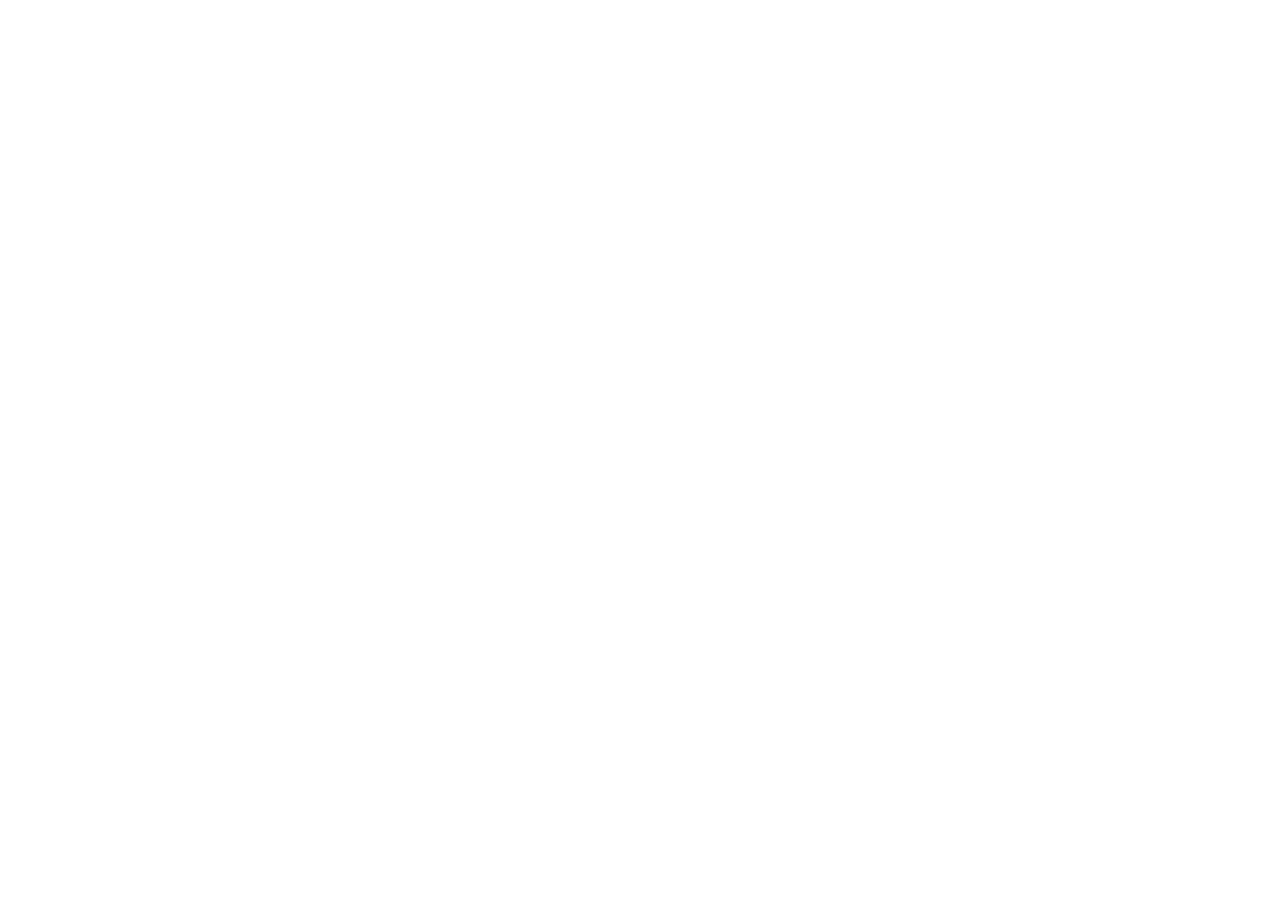
==== index.html @ a8032f1c "Clase 2" ====
<!DOCTYPE html>
<html lang="es">
<head>
    <meta charset="UTF-8">
    <meta name="description" content="Aca se pone la descripcion del sitio">
    <meta name="Ebert Yesit Rodriguez Yela" content="Tutoriales a tu alcance">
    <meta name="keywords" content="tutoriales, html, desarrollo web">

    <title>Estructura de la cabecera</title>

    <link rel="icon" href="img/favicon.png">
</head>
<body>
</body>
</html>
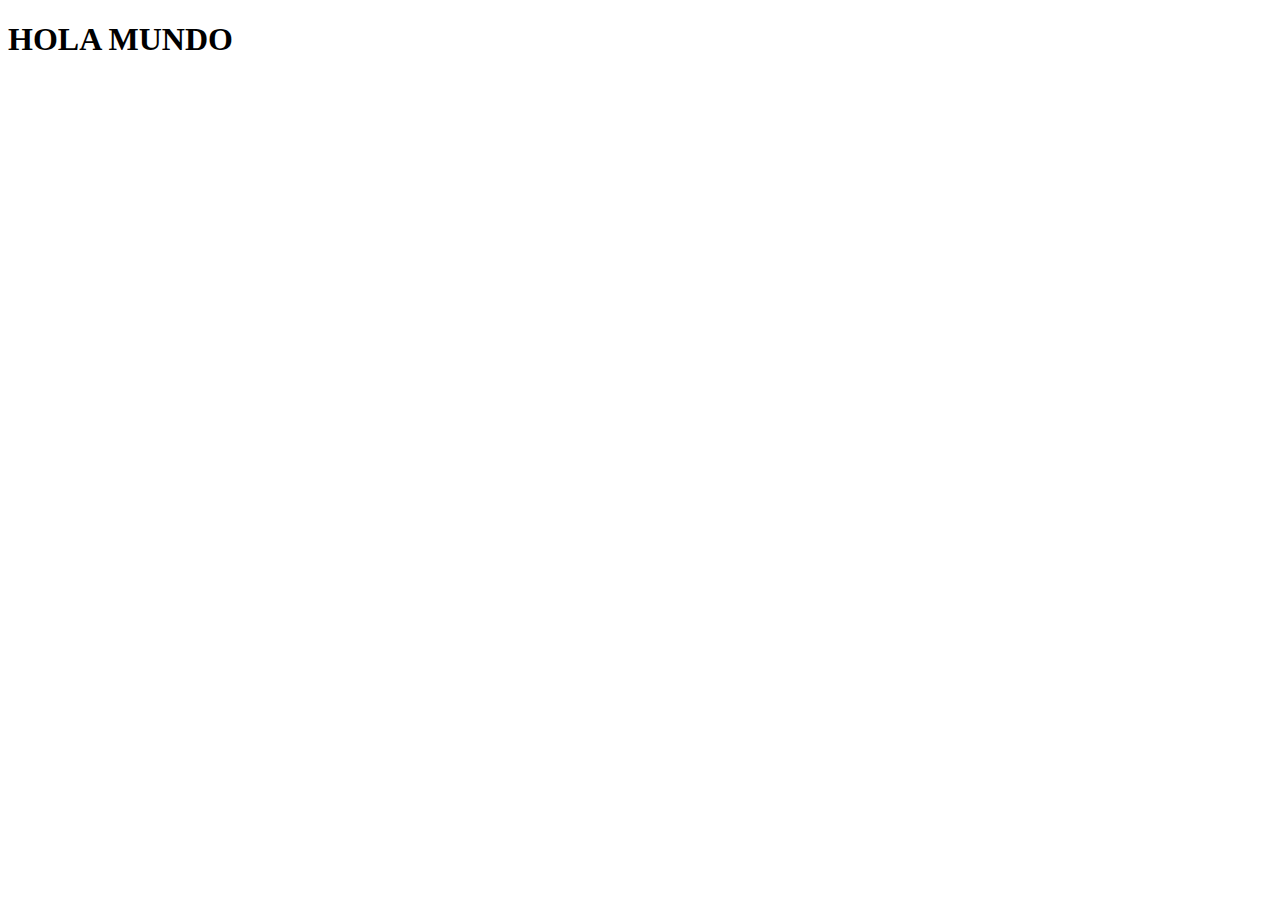
==== commit 00cd705e: "nuevos cambios" ====
--- a/index.html
+++ b/index.html
@@ -11,5 +11,10 @@
     <link rel="icon" href="img/favicon.png">
 </head>
 <body>
+    <div>
+        <nav>
+            <h1>HOLA MUNDO</h1>
+        </nav>
+    </div>
 </body>
 </html>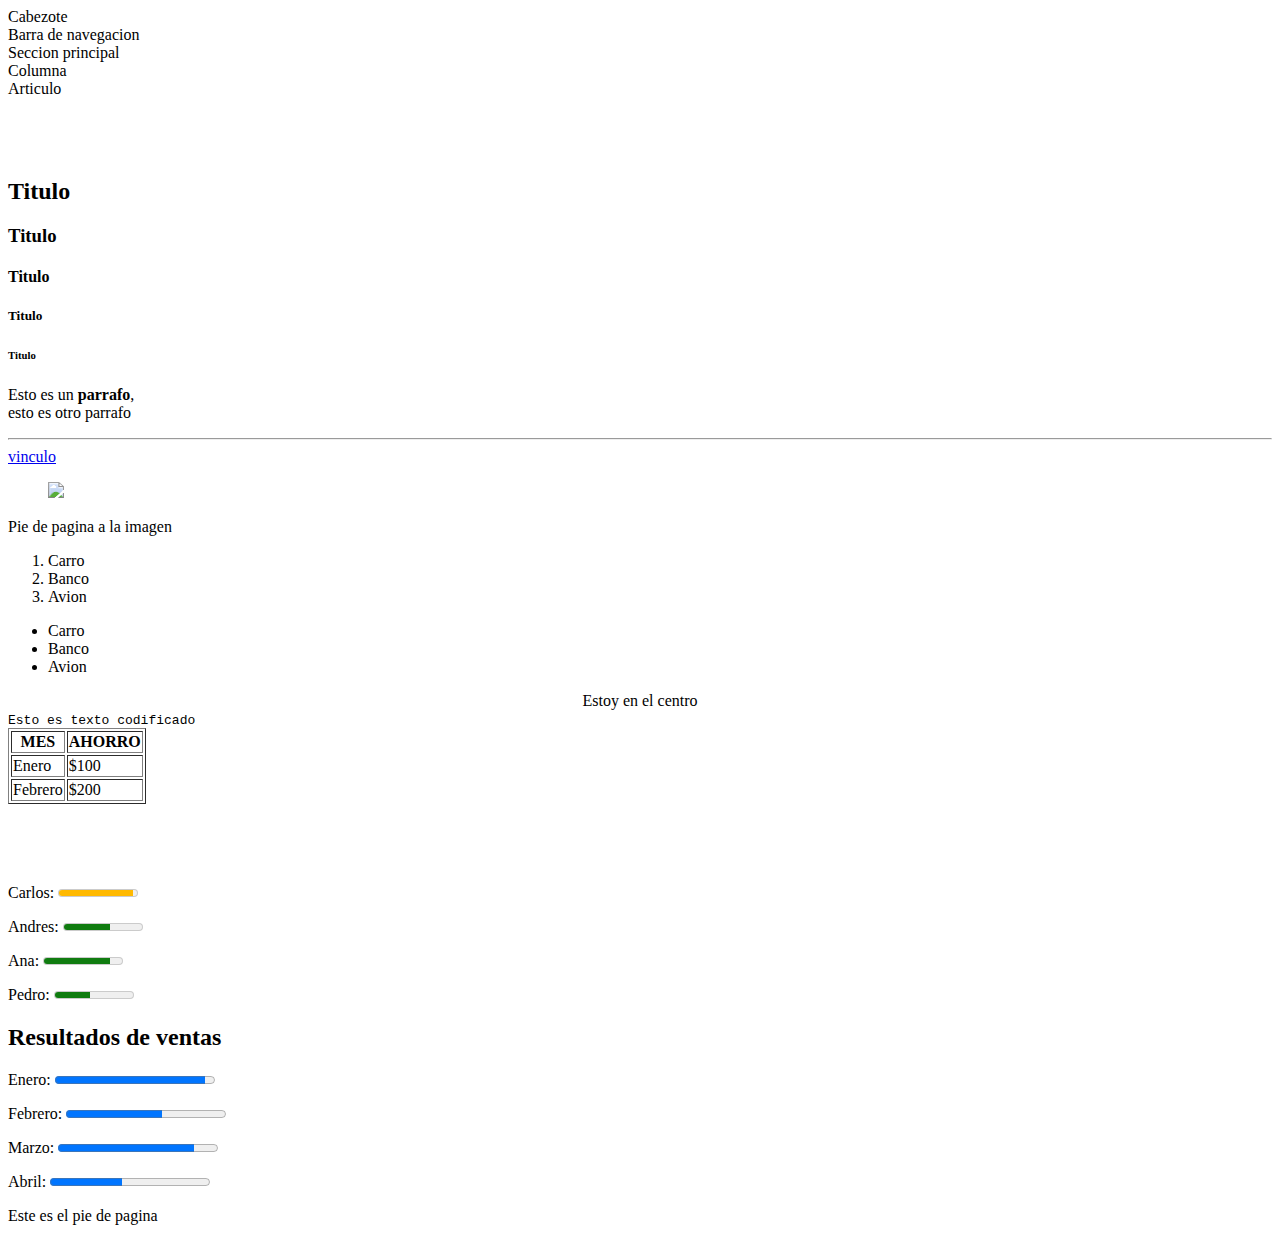
==== commit b6472d3f: "se agrego contenido del primer taller parte 1" ====
--- a/index.html
+++ b/index.html
@@ -7,14 +7,90 @@
     <meta name="keywords" content="tutoriales, html, desarrollo web">
 
     <title>Estructura de la cabecera</title>
+    <link rel="stylesheet" href="style.css">
 
     <link rel="icon" href="img/favicon.png">
 </head>
 <body>
-    <div>
-        <nav>
-            <h1>HOLA MUNDO</h1>
-        </nav>
-    </div>
+    <header>Cabezote</header>
+    <nav>Barra de navegacion</nav>
+    <section>Seccion principal</section>
+    <aside>Columna</aside>
+    <article>Articulo</article>
+
+    <h1>Titulo</h1>
+    <h2>Titulo</h2>
+    <h3>Titulo</h3>
+    <h4>Titulo</h4>
+    <h5>Titulo</h5>
+    <h6>Titulo</h6>
+
+    <p>Esto es un <b>parrafo</b>, <br>esto es otro parrafo</p>
+
+    <hr>
+
+    <a href="#">vinculo</a>
+
+    <figure>
+        <img src="img/imagen.jpg" >
+    </figure>
+    <figcaption>Pie de pagina a la imagen</figcaption>
+
+    <ol>
+        <li>Carro</li>
+        <li>Banco</li>
+        <li>Avion</li>
+    </ol>
+
+    <ul>
+        <li>Carro</li>
+        <li>Banco</li>
+        <li>Avion</li>
+    </ul>
+
+    <center>Estoy en el centro</center>
+
+    <code>Esto es texto codificado</code>
+
+    <table border="1">
+
+        <thead>
+
+            <tr>
+                <th>MES</th>
+                <th>AHORRO</th>
+            </tr>
+        </thead>
+
+        <tbody>
+
+            <tr>
+                <td>Enero</td>
+                <td>$100</td>
+            </tr>
+
+            <tr>
+                <td>Febrero</td>
+                <td>$200</td>
+            </tr>
+
+        </tbody>
+
+    </table>
+
+    <h1>Resultados del Examen</h1>
+    <p>Carlos: <meter value="94" min="0" max="100" high="90"></meter></p>
+    <p>Andres: <meter value="60" min="0" max="100" high="90"></meter></p>
+    <p>Ana: <meter value="85" min="0" max="100" high="90"></meter></p>
+    <p>Pedro: <meter value="45" min="0" max="100" high="90"></meter></p>
+
+    <h2>Resultados de ventas</h2>
+    <p>Enero: <progress value="94" min="0" max="100"></progress></p>
+    <p>Febrero: <progress value="60" min="0" max="100"></progress></p>
+    <p>Marzo: <progress value="85" min="0" max="100"></progress></p>
+    <p>Abril: <progress value="45" min="0" max="100"></progress></p>
+
+    <footer>Este es el pie de pagina</footer>
+
 </body>
 </html>--- a/style.css
+++ b/style.css
@@ -0,0 +1,10 @@
+h1 {
+    text-align: center;
+    color: white;
+    font-family: 'Segoe UI', Tahoma, Geneva, Verdana, sans-serif;
+}
+
+div {
+    padding-top: 1px;
+    background-color: rgba(32, 32, 32, 0.507);
+}
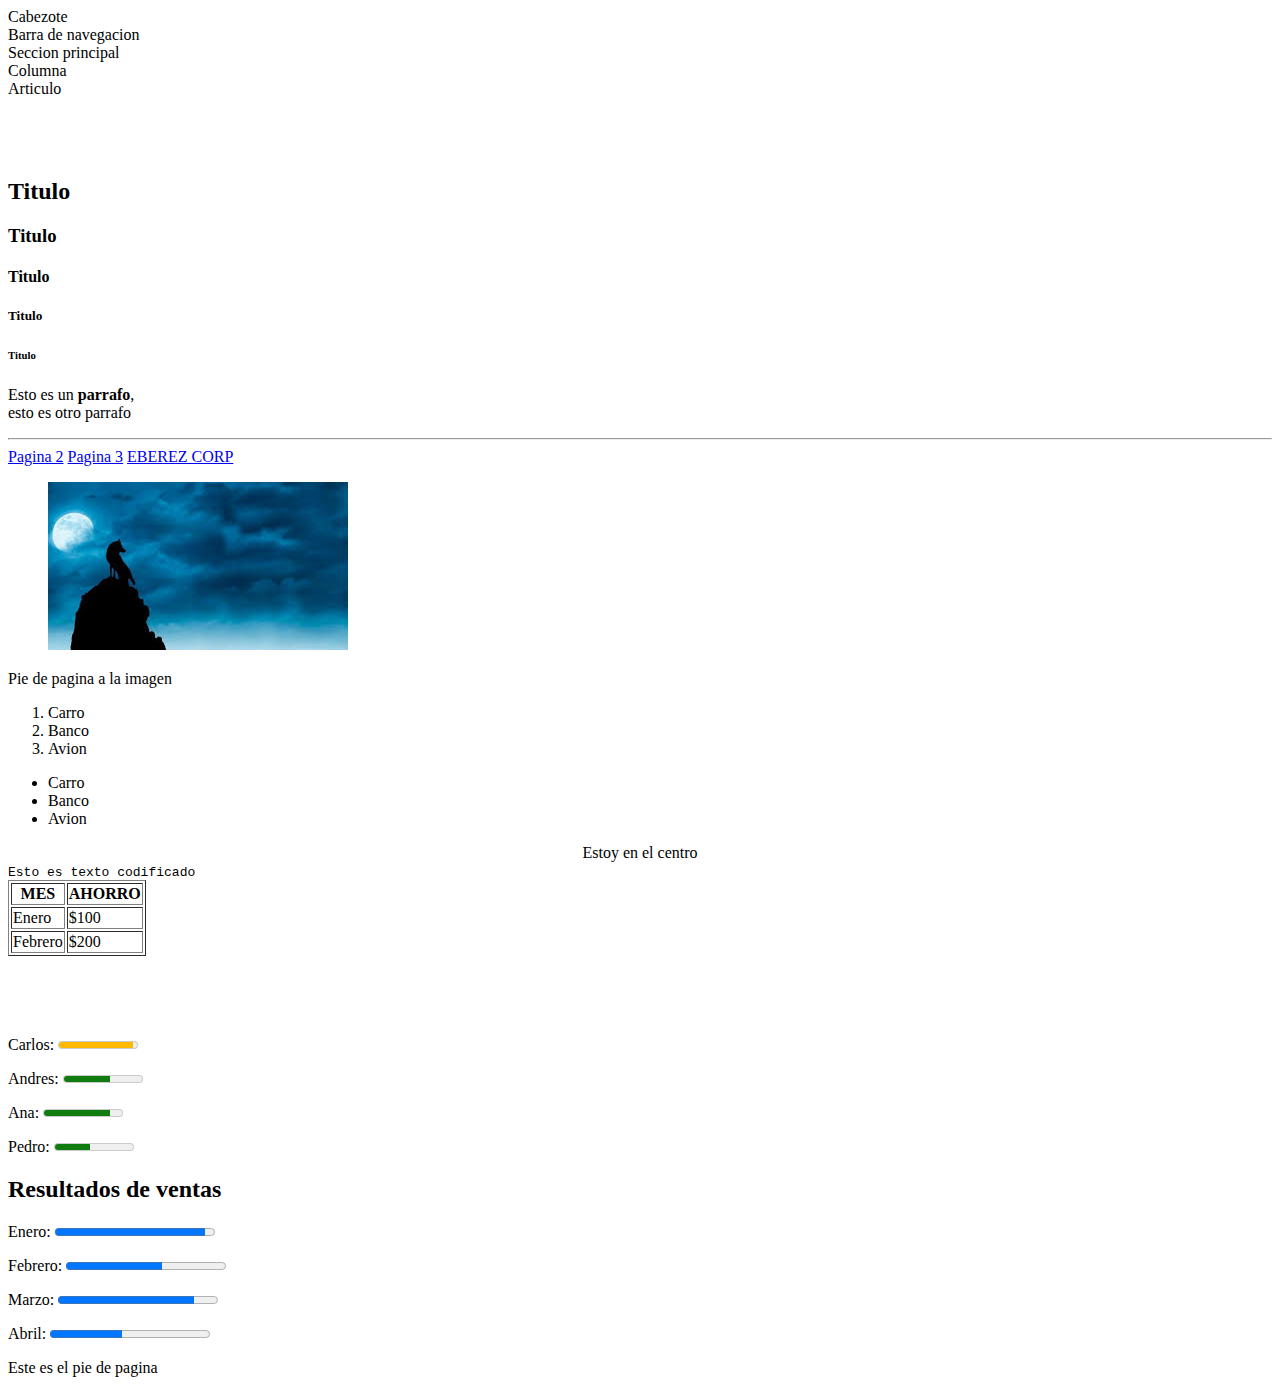
==== commit 8d73a351: "se agrego url externa" ====
--- a/index.html
+++ b/index.html
@@ -29,7 +29,9 @@
 
     <hr>
 
-    <a href="#">vinculo</a>
+    <a href="pagina2.html">Pagina 2</a>
+    <a href="pagina3.html">Pagina 3</a>
+    <a href="https://eberez.000webhostapp.com/">EBEREZ CORP</a>
 
     <figure>
         <img src="img/imagen.jpg" >
